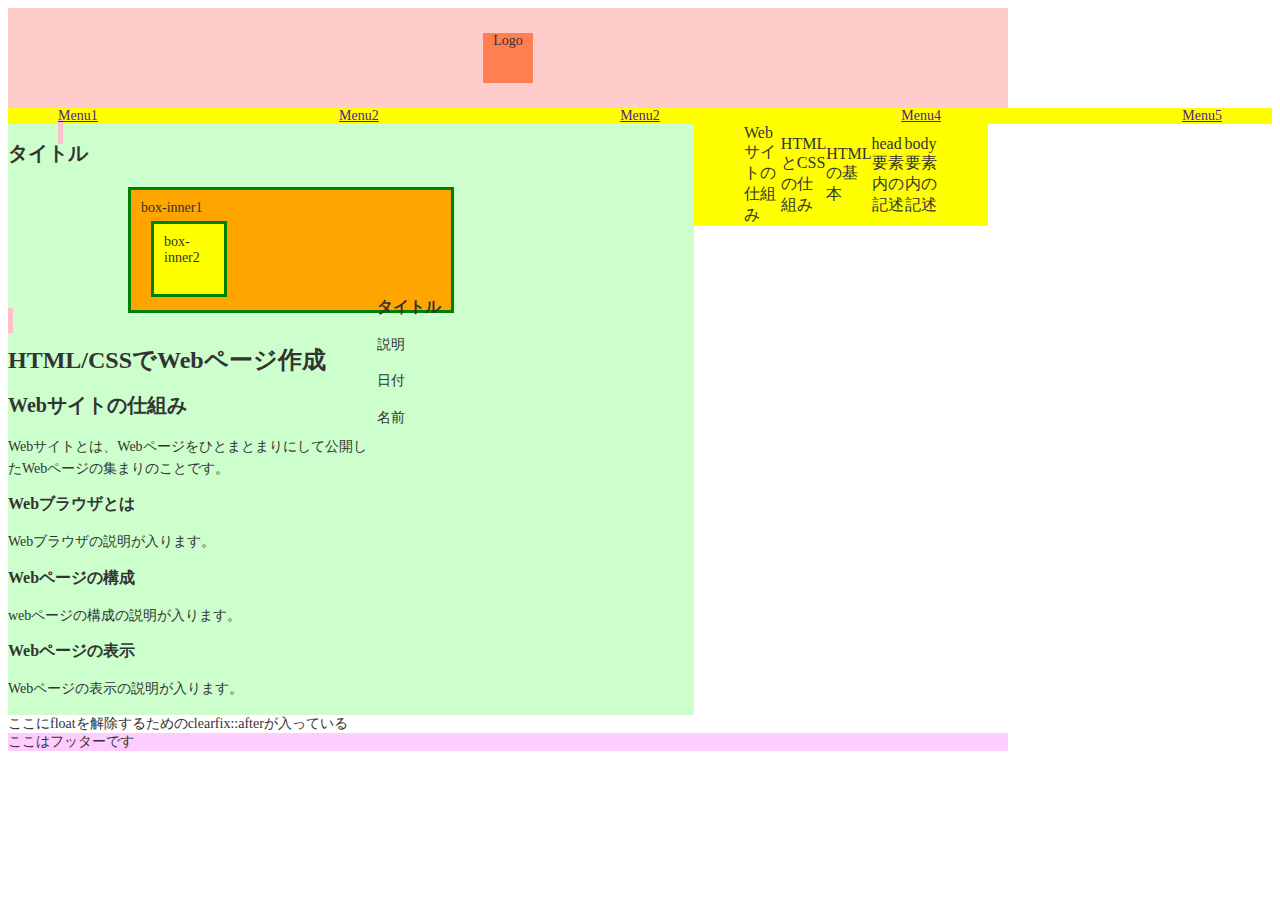
==== kadai.html @ f3e757ff "first commit" ====
<!DOCTYPE html>
<html lang="ja">
    <head>
        <meta charset="utf-8">
        <title>HTML/CSSでWebページ作成</title>
        <link rel="stylesheet" href="kadai.css">
    </head>
    <body>
        <header>
            <div class="box-logo">
            Logo
            </div>
        </header>
        <div>
          <nav id="navlink">
            <ul>
              <li><a href="">Menu1</a></li>
              <li><a href="">Menu2</a></li>
              <li><a href="">Menu2</a></li>
              <li><a href="">Menu4</a></li>
              <li><a href="">Menu5</a></li>
            </ul>
          </nav>
        <div id="wrapper" class="clearfix">
            <nav id="menu"> 
                <ul>
                    <li>Webサイトの仕組み</li>
                    <li>HTMLとCSSの仕組み</li>
                    <li>HTMLの基本</li>
                    <li>head要素内の記述</li>
                    <li>body要素内の記述</li>
                    <!-- <li>id属性とclass属性</li>
                    <li>HTMLチュートリアル</li> -->
                </ul>
            </nav>
            <div id="main">
              <dix class="box">
                <h2>タイトル</h2>
                <div class="box-inner1">
                  box-inner1
                  <div class="box-inner2">
                    box-inner2
                  </div>
                  <div class="box-inner1-content">
                    <h3>タイトル</h3>
                    <p>説明</p>
                    <p>日付</p>
                    <p>名前</p>
                  </div>
                </div>
              </dix>
                <h1>HTML/CSSでWebページ作成</h1>
                <h2>Webサイトの仕組み</h2>
                <p>Webサイトとは、Webページをひとまとまりにして公開したWebページの集まりのことです。</p>
                <h3>Webブラウザとは</h3>
                <p>Webブラウザの説明が入ります。</p>
                <h3>Webページの構成</h3>
                <p>webページの構成の説明が入ります。</p>
                <h3>Webページの表示</h3>
                <p>Webページの表示の説明が入ります。</p>
            </div>
        </div>
        <footer>
            ここはフッターです
        </footer>
    </body>
</html>
---- kadai.css ----
@charset "UTF-8";
header {
  height: 100px;
  display: flex;
  justify-content: center;
  align-items: center;
}

.box-logo {
  width: 50px;
  height: 50px;
  background-color: coral;
  text-align: center;
  top:calc(50%-25px);
  left:calc(50%-25px);
}
nav ul {
  list-style: none;
  margin: 0;
  padding: 0 50px;  
  display: flex;
  justify-content: space-between;
  align-items: center;
  background-color: yellow;
}
#navlink nav li {
  width: 100px;
  text-align: center;
}
/* チャプター：全体の設定 */
body {
    margin: 5;
    padding: 0;
    color: #333;
    font-size: 14px;
}

h1,h2,h3,h4,h5,h6 {
    margin-top: 0;
}

p {
    margin-top: 0;
    line-height: 1.6;
}

#wrapper {
    width: 980px;
    /* display: flex; */
  
}

#menu {
    font-size: 16px;
    background: #ccccff;
    width: 30%;
    float: right;
}
#main {
    background: #ccffcc;
    width: 70%;
    /* flex:1; */
    float: left;
}


.clearfix::after {
    content: 'ここにfloatを解除するためのclearfix::afterが入っている';
    display: block;
    clear: both;
}


.box {
  margin: 50px;
  border: 5px solid pink;
  width: 300px;
  height: 300px;
  background-color: skyblue;
  /* display: flex; */
  /* position: relative; */
}

.box-inner1 {
  margin-top: 20px;
  margin-left: 120px;
  border: 3px solid green;
  padding: 10px;
  width: 300px;
  height: 100px;
  background-color: orange;
  /* position: absolute; */
}
.box-inner1-content {
  float: right;
}
.box-inner2 {
  margin-top: 5px;
  margin-left: 10px;
  border: 3px solid green;
  padding: 10px;
  width: 50px;
  height: 50px;
  background-color: yellow;
  /* position: absolute; */
}
#main h1 {
    margin-top: 15px;
    font-size: 24px;
}

#main h2 {
    font-size: 20px;
}

#main h3 {
    font-size: 16px;
}

header {
    background: #ffcccc;
    width: 1000px;
}

footer {
    background: #ffccff;
    width: 1000px;
}
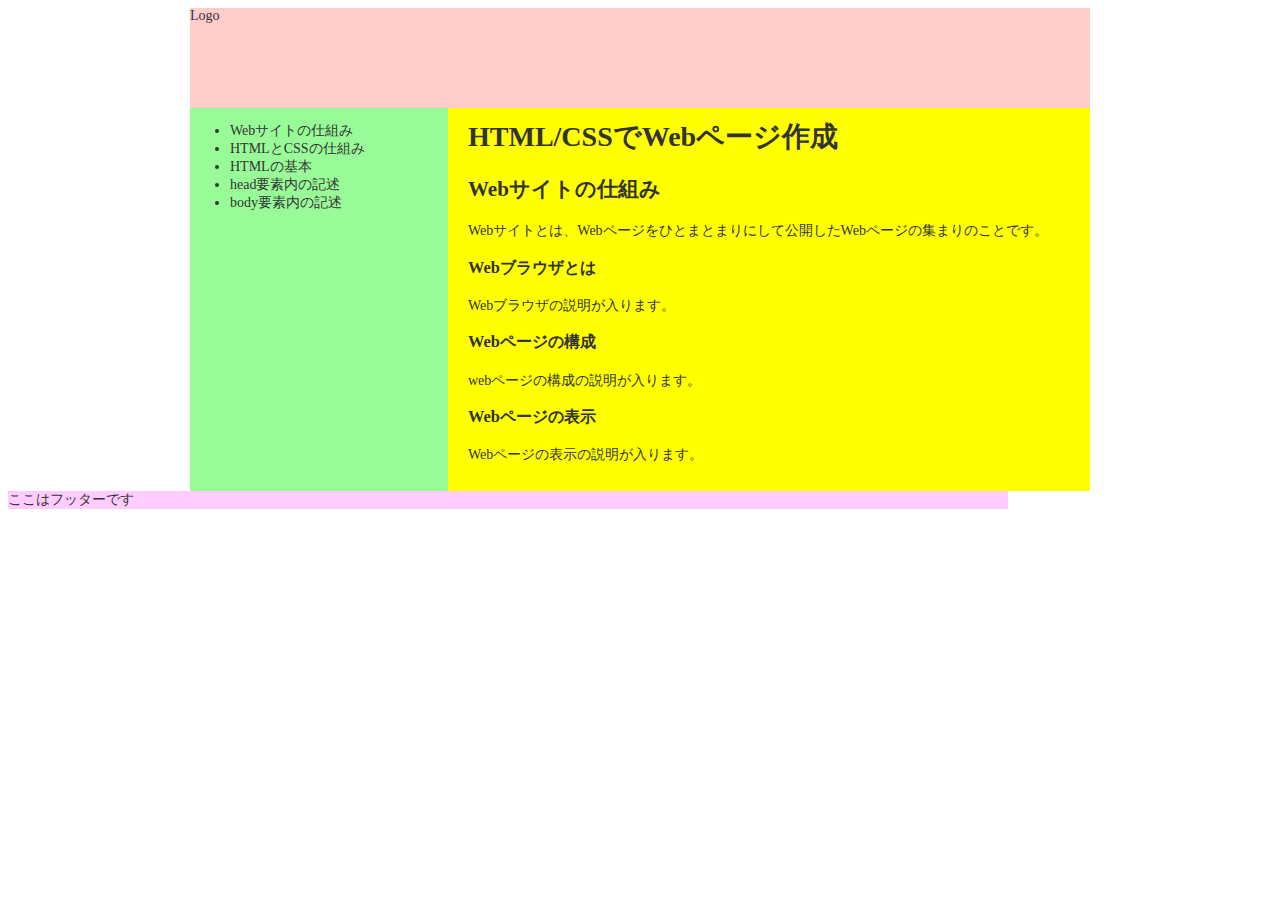
==== commit 72a92ec8: "kadaiの大幅修正" ====
--- a/kadai.html
+++ b/kadai.html
@@ -1,67 +1,33 @@
 <!DOCTYPE html>
 <html lang="ja">
-    <head>
-        <meta charset="utf-8">
-        <title>HTML/CSSでWebページ作成</title>
-        <link rel="stylesheet" href="kadai.css">
-    </head>
-    <body>
-        <header>
-            <div class="box-logo">
-            Logo
-            </div>
-        </header>
-        <div>
-          <nav id="navlink">
-            <ul>
-              <li><a href="">Menu1</a></li>
-              <li><a href="">Menu2</a></li>
-              <li><a href="">Menu2</a></li>
-              <li><a href="">Menu4</a></li>
-              <li><a href="">Menu5</a></li>
-            </ul>
-          </nav>
-        <div id="wrapper" class="clearfix">
-            <nav id="menu"> 
-                <ul>
-                    <li>Webサイトの仕組み</li>
-                    <li>HTMLとCSSの仕組み</li>
-                    <li>HTMLの基本</li>
-                    <li>head要素内の記述</li>
-                    <li>body要素内の記述</li>
-                    <!-- <li>id属性とclass属性</li>
-                    <li>HTMLチュートリアル</li> -->
-                </ul>
-            </nav>
-            <div id="main">
-              <dix class="box">
-                <h2>タイトル</h2>
-                <div class="box-inner1">
-                  box-inner1
-                  <div class="box-inner2">
-                    box-inner2
-                  </div>
-                  <div class="box-inner1-content">
-                    <h3>タイトル</h3>
-                    <p>説明</p>
-                    <p>日付</p>
-                    <p>名前</p>
-                  </div>
-                </div>
-              </dix>
-                <h1>HTML/CSSでWebページ作成</h1>
-                <h2>Webサイトの仕組み</h2>
-                <p>Webサイトとは、Webページをひとまとまりにして公開したWebページの集まりのことです。</p>
-                <h3>Webブラウザとは</h3>
-                <p>Webブラウザの説明が入ります。</p>
-                <h3>Webページの構成</h3>
-                <p>webページの構成の説明が入ります。</p>
-                <h3>Webページの表示</h3>
-                <p>Webページの表示の説明が入ります。</p>
-            </div>
-        </div>
-        <footer>
-            ここはフッターです
-        </footer>
-    </body>
+<head>
+  <meta charset="utf-8">
+  <title>HTML/CSSでWebページ作成</title>
+  <link rel="stylesheet" href="kadai.css"> </head>
+<body>
+  <header id="header"> Logo </header>
+  <div id="main-contents-wrapper">
+    <nav id="main-contents-navigation">
+      <ul>
+        <li>Webサイトの仕組み</li>
+        <li>HTMLとCSSの仕組み</li>
+        <li>HTMLの基本</li>
+        <li>head要素内の記述</li>
+        <li>body要素内の記述</li>
+      </ul>
+    </nav>
+    <main id="main-contents-main">
+      <h1>HTML/CSSでWebページ作成</h1>
+      <h2>Webサイトの仕組み</h2>
+      <p>Webサイトとは、Webページをひとまとまりにして公開したWebページの集まりのことです。</p>
+      <h3>Webブラウザとは</h3>
+      <p>Webブラウザの説明が入ります。</p>
+      <h3>Webページの構成</h3>
+      <p>webページの構成の説明が入ります。</p>
+      <h3>Webページの表示</h3>
+      <p>Webページの表示の説明が入ります。</p>
+    </main>
+  </div>
+  <footer id="footer"> ここはフッターです </footer>
+</body>
 </html>--- a/kadai.css
+++ b/kadai.css
@@ -1,9 +1,10 @@
 @charset "UTF-8";
 header {
+  width:100%;
+  max-width: 900px;
+  margin:0 auto;
   height: 100px;
-  display: flex;
-  justify-content: center;
-  align-items: center;
+  background-color: #ffccff;
 }
 
 .box-logo {
@@ -13,19 +14,6 @@
   text-align: center;
   top:calc(50%-25px);
   left:calc(50%-25px);
-}
-nav ul {
-  list-style: none;
-  margin: 0;
-  padding: 0 50px;  
-  display: flex;
-  justify-content: space-between;
-  align-items: center;
-  background-color: yellow;
-}
-#navlink nav li {
-  width: 100px;
-  text-align: center;
 }
 /* チャプター：全体の設定 */
 body {
@@ -44,30 +32,21 @@
     line-height: 1.6;
 }
 
-#wrapper {
-    width: 980px;
-    /* display: flex; */
-  
-}
-
-#menu {
-    font-size: 16px;
-    background: #ccccff;
+#main-contents-wrapper {
+    width: 100%;
+    max-width:900px;
+    margin: 0 auto;
+    background: orange;
+    display: flex;
+  }
+#main-contents-navigation {
+    background: palegreen;
     width: 30%;
-    float: right;
-}
-#main {
-    background: #ccffcc;
+  }
+  #main-contents-wrapper > #main-contents-main { 
+    background: yellow;
     width: 70%;
-    /* flex:1; */
-    float: left;
-}
-
-
-.clearfix::after {
-    content: 'ここにfloatを解除するためのclearfix::afterが入っている';
-    display: block;
-    clear: both;
+    padding: 10px 20px;
 }
 
 
@@ -89,19 +68,6 @@
   width: 300px;
   height: 100px;
   background-color: orange;
-  /* position: absolute; */
-}
-.box-inner1-content {
-  float: right;
-}
-.box-inner2 {
-  margin-top: 5px;
-  margin-left: 10px;
-  border: 3px solid green;
-  padding: 10px;
-  width: 50px;
-  height: 50px;
-  background-color: yellow;
   /* position: absolute; */
 }
 #main h1 {
